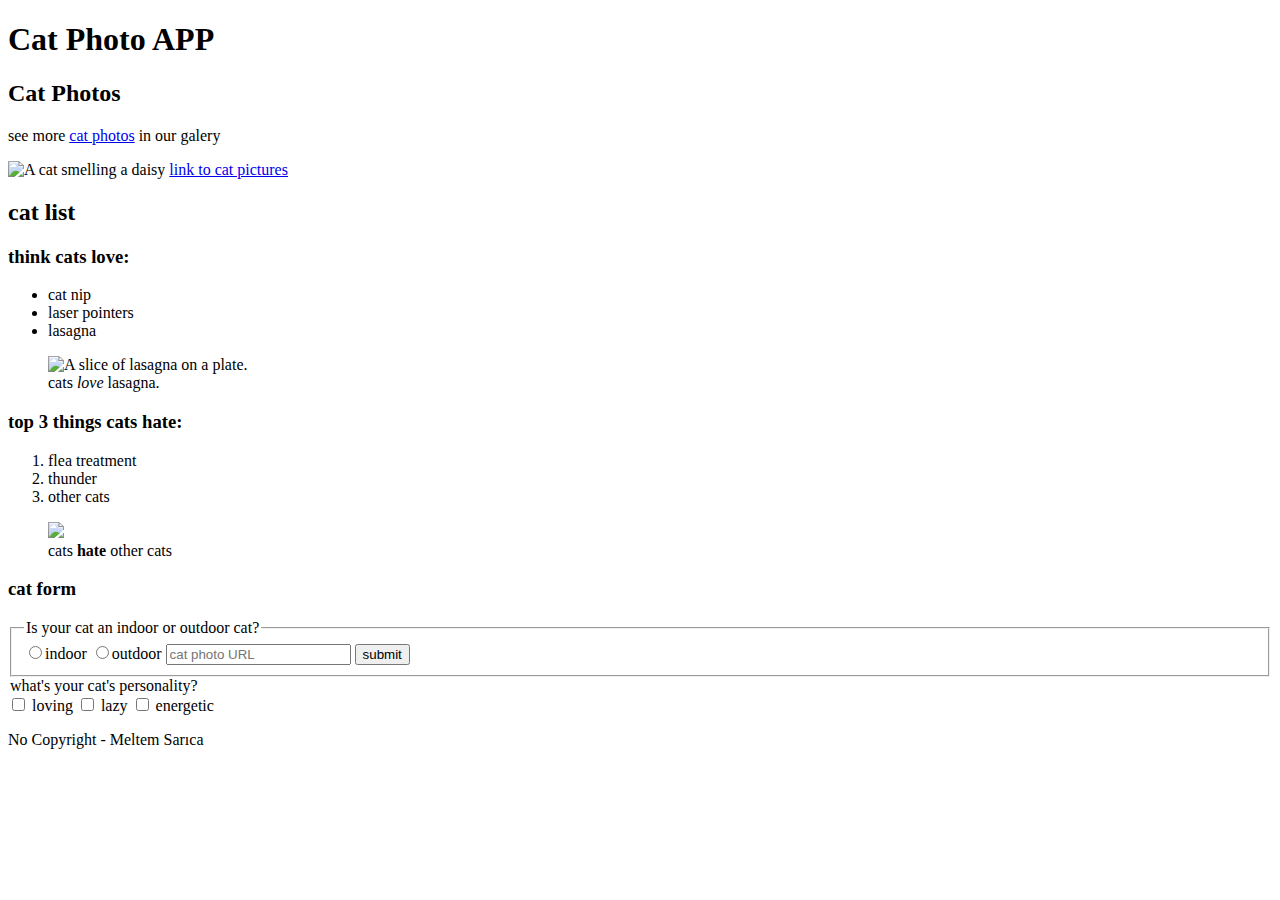
==== index2.html @ e8417a53 "Add files via upload" ====
<!DOCTYPE html>
<html lang="en">
<head>
    <meta charset="UTF-8">
    <meta name="viewport" content="width=device-width, initial-scale=1.0">
    <title>CatPhotoAPP</title>
</head>
<body>
    <main>
    <h1>Cat Photo APP</h1>
    <h2>Cat Photos</h2>
    <!--TODO: ad link to cat photos -->
    <p>see more <a href="https://www.pexels.com/tr-tr/arama/videos/kedi/">cat photos</a>  in our galery</p>
    <img src="https://images.pexels.com/photos/1472999/pexels-photo-1472999.jpeg?auto=compress&cs=tinysrgb&w=1260&h=750&dpr=1"
    alt="A cat smelling a daisy">
    <a href="https://www.pexels.com/tr-tr/fotograf/beyaz-papatya-cicegi-kokulu-beyaz-ve-gri-yavru-kedi-1472999/">link to cat pictures</a>
    <section>
        <h2>cat list</h2>
        <h3>think cats love:</h3>
        <ul>
            <li>cat nip</li>
            <li>laser pointers</li>
            <li>lasagna</li>
        </ul>
        <figure>
        <img src="https://static01.nyt.com/images/2023/08/31/multimedia/RS-Lasagna-hkjl/RS-Lasagna-hkjl-master768.jpg?w=1280&q=75"
    alt="A slice of lasagna on a plate.">
    <figcaption>
        cats <em>love</em> lasagna.
    </figcaption>
</figure>

<h3>top 3 things cats hate: </h3>
<ol>
    <li>flea treatment</li>
    <li>thunder</li>
    <li>other cats</li>
</ol>
<figure>
</picture>
<img src="https://cdn.freecodecamp.org/curriculum/cat-photo-app/cats.jpg">
<figcaption>cats <b>hate</b> other cats</figcaption>
</figure>
    </section>
    <section>
        <h3>cat form</h3>
        <form action="index3.html">
        <fieldset>
            <legend>Is your cat an indoor or outdoor cat?</legend>
        <label><input id="indoor" type="radio" name="indoor-outdoor" value="indoor">indoor</label>
       <label><input id="outdoor" type="radio" name="indoor-outdoor" value="outdoor">outdoor</label>
        <input type="text" name="catphotourl" placeholder="cat photo URL" required>
        <button type="button">submit</button>
    </fieldset>
    
        <legend>what's your cat's personality?</legend>
        <input id="loving" type="checkbox" name="personality?" value="loving"> <label
        for="loving">loving</label>
        <input id="lazy" type="checkbox" name="personality?" value="lazy"> <label
        for="lazy">lazy</label>
        <input id="energetic" type="checkbox" name="personality?" value="energetic"> <label
        for="energetic"></label> energetic</label>
    </form>
 </section>
</main>
<footer> <p>No Copyright - Meltem Sarıca</p></footer>

    
</body>
</html>
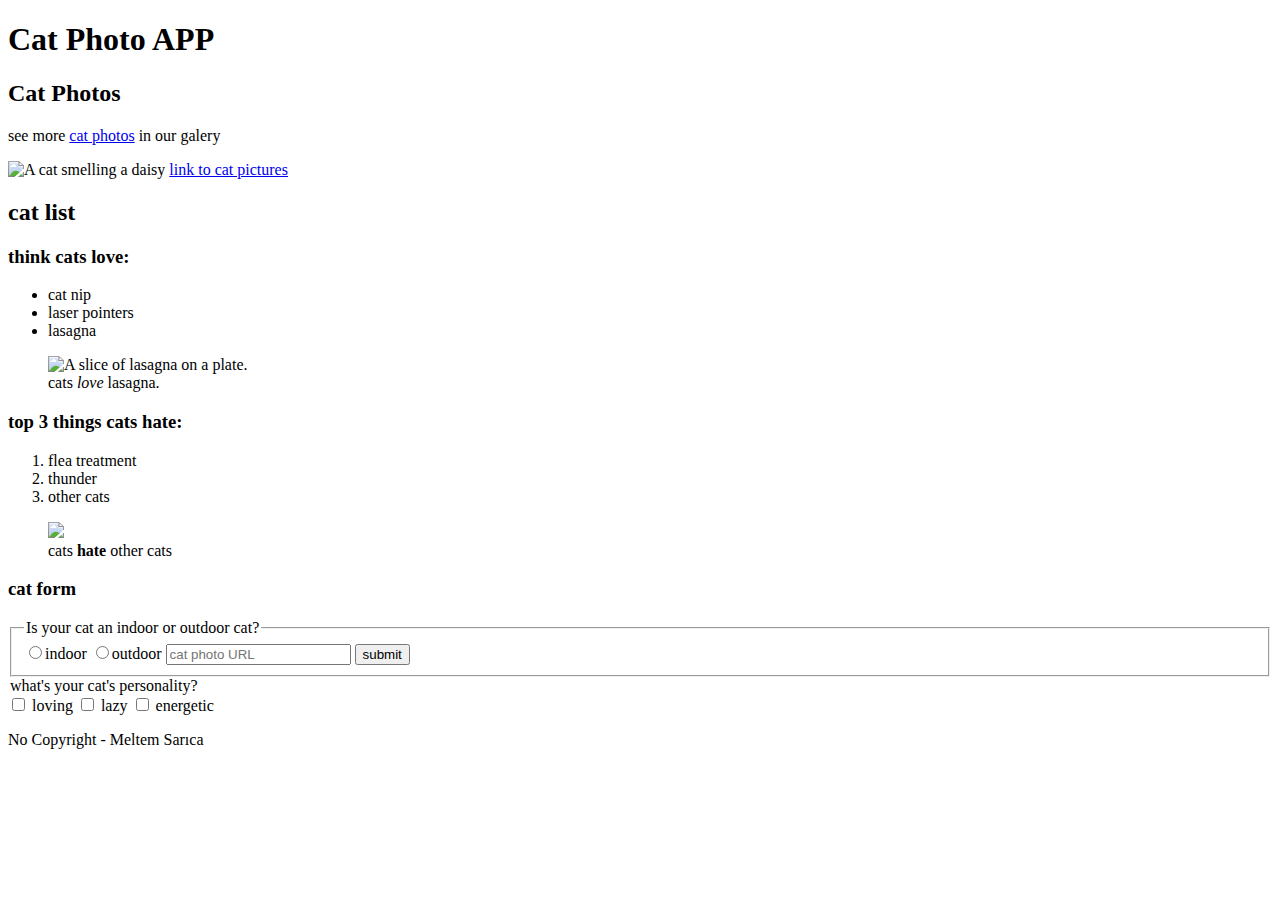
==== commit 33658f86: "Update index2.html" ====
--- a/index2.html
+++ b/index2.html
@@ -67,4 +67,4 @@
 
     
 </body>
-</html>+</html>
